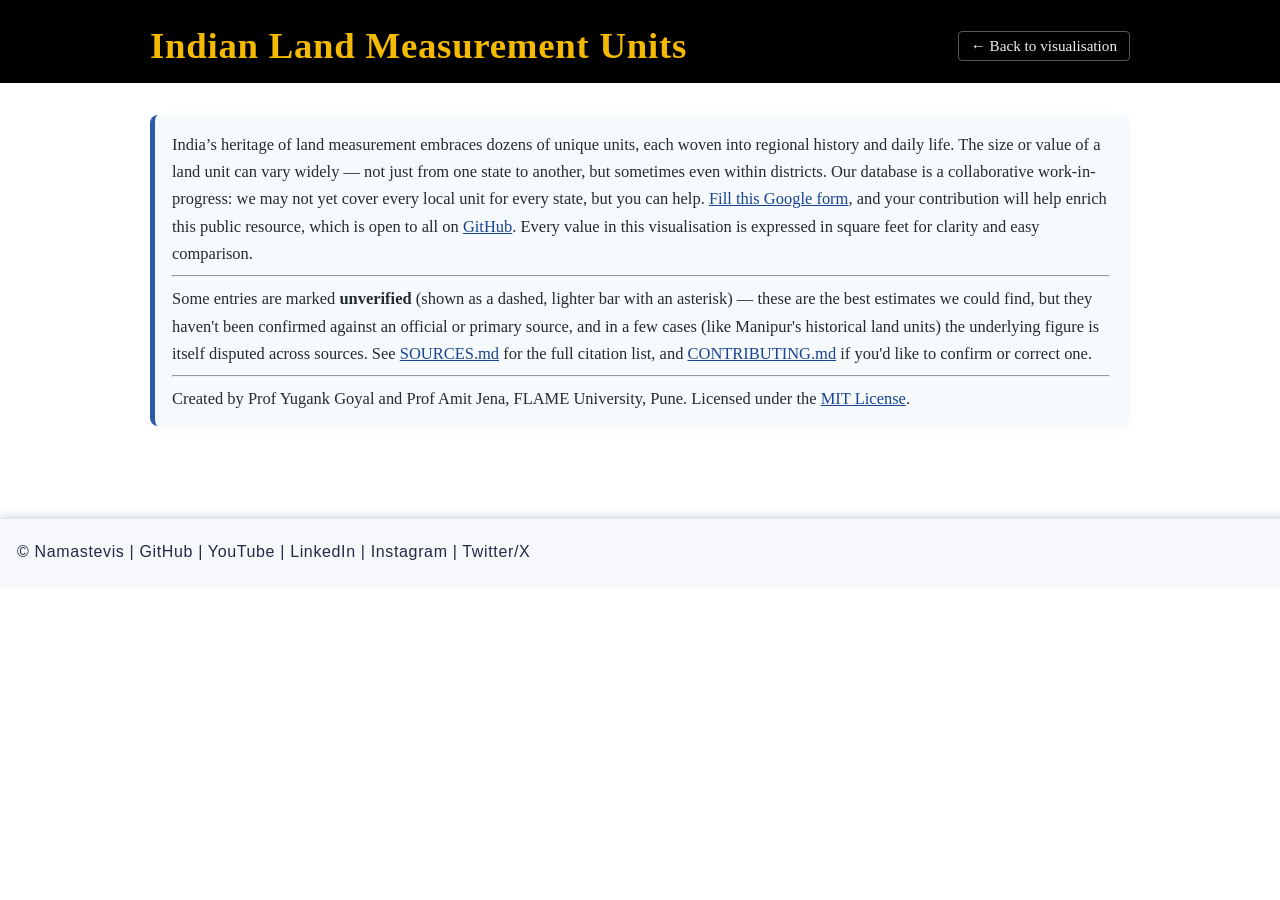
==== about.html @ 0c6c785e "Fill remaining gaps with flagged unverified data, add About page, restructure homepage intro" ====
<!DOCTYPE html>
<html lang="en">
  <head>
    <meta charset="UTF-8" />
    <meta name="viewport" content="width=device-width, initial-scale=1" />
    <title>About — Indian Land Units</title>
    <link rel="stylesheet" href="index.css" />
  </head>
  <body>
    <header>
      <div class="header-content">
        <div class="heading">Indian Land Measurement Units</div>
        <a href="index.html" class="header-nav-link">&larr; Back to visualisation</a>
      </div>
    </header>

    <main id="page-content">
      <div class="subheading-info">
        <p>
          India’s heritage of land measurement embraces dozens of unique units,
          each woven into regional history and daily life. The size or value of
          a land unit can vary widely — not just from one state to another, but
          sometimes even within districts. Our database is a collaborative
          work-in-progress: we may not yet cover every local unit for every
          state, but you can help.
          <a
            href="https://docs.google.com/forms/d/e/1FAIpQLSdTDm40RZVz5jcVklWxUwlFA6exhcy7FHiMXZAqr51KONY6Zw/viewform?usp=dialog"
            target="_blank"
            class="subheading-link"
            >Fill this Google form</a
          >, and your contribution will help enrich this public resource, which
          is open to all on
          <a
            href="https://github.com/namastevis/land-measurement-units"
            class="subheading-link"
            target="_blank"
            rel="noopener noreferrer"
            >GitHub</a
          >. Every value in this visualisation is expressed in square feet for
          clarity and easy comparison.
        </p>
        <hr />
        <p>
          Some entries are marked <strong>unverified</strong> (shown as a
          dashed, lighter bar with an asterisk) — these are the best estimates
          we could find, but they haven't been confirmed against an official
          or primary source, and in a few cases (like Manipur's historical
          land units) the underlying figure is itself disputed across
          sources. See
          <a
            href="https://github.com/namastevis/land-measurement-units/blob/main/SOURCES.md"
            class="subheading-link"
            target="_blank"
            rel="noopener noreferrer"
            >SOURCES.md</a
          >
          for the full citation list, and
          <a
            href="https://github.com/namastevis/land-measurement-units/blob/main/CONTRIBUTING.md"
            class="subheading-link"
            target="_blank"
            rel="noopener noreferrer"
            >CONTRIBUTING.md</a
          >
          if you'd like to confirm or correct one.
        </p>
        <hr />
        <p>
          Created by Prof Yugank Goyal and Prof Amit Jena, FLAME University,
          Pune. Licensed under the
          <a
            href="https://github.com/namastevis/land-measurement-units/blob/main/LICENSE"
            class="subheading-link"
            target="_blank"
            rel="noopener noreferrer"
            >MIT License</a
          >.
        </p>
      </div>
    </main>

    <div class="footer-space"></div>

    <footer class="footer" id="pageFooter" role="contentinfo">
      <span class="footer-left">
        <a
          href="https://namastevis.in"
          target="_blank"
          rel="noopener noreferrer"
          >&copy; Namastevis</a
        >
        |
        <a
          href="https://github.com/namastevis"
          target="_blank"
          rel="noopener noreferrer"
          >GitHub</a
        >
        |
        <a
          href="https://www.youtube.com/channel/UC-kHZFHm4-2TW0ng87m5a-A"
          target="_blank"
          rel="noopener noreferrer"
          >YouTube</a
        >
        |
        <a
          href="https://www.linkedin.com/in/namastevis/"
          target="_blank"
          rel="noopener noreferrer"
          >LinkedIn</a
        >
        |
        <a
          href="https://www.instagram.com/namastevis/"
          target="_blank"
          rel="noopener noreferrer"
          >Instagram</a
        >
        |
        <a
          href="https://x.com/namastevis"
          target="_blank"
          rel="noopener noreferrer"
          >Twitter/X</a
        >
      </span>
    </footer>

    <script>
      // Footer is always visible on this short page (no scroll-triggered reveal needed).
      document.getElementById('pageFooter').classList.add('visible');
    </script>
  </body>
</html>
---- index.css ----
body {
  font-size: 1em;
  font-family: Inter, serif;
  margin: 0;
}

#page-content {
  width: 85vw;
  max-width: 980px;
  margin: 0 auto;
}

header {
  background-color: #000000;
  padding: 1.5em 0 1em 0;
  margin-bottom: 2em;
  display: flex;
  justify-content: center;
}

.header-content {
  display: flex;
  justify-content: space-between;
  align-items: center;
  width: 85vw;
  max-width: 980px;
  margin: 0 auto;
}

.heading {
  color: #F4BA02;
  font-size: 2.3rem;
  font-weight: bold;
  margin-left: 0;
  letter-spacing: 0.02em;
}

.header-nav-link {
  color: #f0f0f0;
  font-size: 0.95em;
  text-decoration: none;
  border: 1px solid #555;
  padding: 5px 12px;
  border-radius: 4px;
  transition: color 0.18s, border-color 0.18s;
}

.header-nav-link:hover,
.header-nav-link:focus {
  color: #F4BA02;
  border-color: #F4BA02;
}

#units,
.unit-btn-row {
  display: flex;
  flex-wrap: wrap;
  gap: 6px;
  margin-bottom: 10px;
  overflow-x: auto;
}

.unit-btn {
  background-color: #8DADAF;
  border: 1px solid #888;
  padding: 2.2px 7.5px;
  margin: 0;
  cursor: pointer;
  border-radius: 3px;
  user-select: none;
  transition: background 0.2s;
  font-size: 0.88em;
  flex: 0 0 auto;
  min-width: 48px;
  line-height: 1.05;
}

.unit-btn.selected {
  color: white;
  font-weight: bold;
}

#unit-alert {
  color: #c02323;
  font-size: 0.93em;
  margin-bottom: 7px;
  min-height: 15px;
  font-weight: 500;
}

.svg-container {
  width: 100%;
  overflow-x: auto;
}

.chart {
  width: 100%;
  min-width: 370px;
  max-width: 980px;
  height: auto;
  margin-top: 18px;
  display: block;
}

/* State labels styling */
.state-label {
  font-size: 0.90em;
  fill: #202020;
  text-anchor: end;
  alignment-baseline: middle;
  dominant-baseline: middle;
  letter-spacing: 0.01em;
}

.bar {
  opacity: 0.85;
}

.bar.unverified {
  opacity: 0.55;
  stroke: #555;
  stroke-width: 1px;
  stroke-dasharray: 3, 2;
}

.bar-label {
  font-size: 0.72em;
  font-family: inherit;
  fill: white;
  text-anchor: end;
  alignment-baseline: middle;
  dominant-baseline: middle;
}

.bar-label.missing {
  fill: #bbb;
  font-style: italic;
  text-anchor: start;
}

.bar-label.unverified {
  font-style: italic;
}

.data-legend {
  font-size: 0.8em;
  color: #555;
  margin: 2px 0 12px 0;
}

.data-legend a {
  color: #184490;
}

.footer-space {
  height: 73px;
  width: 100%;
}

.footer {
  width: 100%;
  background: #f7f8fc;
  color: #232a44;
  font-size: 1em;
  font-family: "Segoe UI", Arial, sans-serif;
  border-top: 1px solid #e0e4ee;
  box-shadow: 0 -2px 8px #d2d8e7;
  padding: 12px 32px 12px 17px;
  display: none;
  justify-content: space-between;
  align-items: center;
  min-height: 42px;
  z-index: 30;
  opacity: 1;
  pointer-events: auto;
}

.footer.visible {
  display: flex;
}

.footer-left {
  font-weight: 500;
  letter-spacing: 0.04em;
}

.footer-left a {
  color: #232a44;
  text-decoration: none;
  user-select: text;
}

.footer-right {
  font-size: 1.6em;
  cursor: pointer;
  user-select: none;
  background: none;
  border: none;
  outline: none;
  color: #234e88;
  margin-left: 18px;
  margin-right: 44px;
  display: flex;
  align-items: center;
  justify-content: flex-end;
  transition: color 0.18s;
  border-radius: 6px;
}

.footer-right:active,
.footer-right:focus {
  background: #e0e4f8;
}

.footer-right:hover {
  color: #18346a;
}

@media (max-width: 850px) {
  #page-content,
  .header-content {
    width: 97vw;
    max-width: 100vw;
    padding-left: 1vw;
    padding-right: 1vw;
  }
}

@media (max-width: 550px) {
  .heading {
    font-size: 1.12rem;
  }
  .header-content {
    flex-wrap: wrap;
    row-gap: 8px;
  }
  .header-nav-link {
    font-size: 0.8em;
    padding: 4px 8px;
  }
  .intro-line {
    font-size: 0.85em;
  }
  .unit-btn {
    min-width: 34px;
    font-size: 0.77em;
    padding: 1.6px 3.2px;
  }
  #unit-alert {
    font-size: 0.83em;
  }
  .chart {
    min-width: 160px;
  }
  .state-label {
    font-size: 0.76em;
  }
  .bar-label {
    font-size: 0.69em;
  }
}
@media (max-width: 350px) {
  .footer {
    flex-wrap: nowrap;
    padding-left: 3px;
    padding-right: 3px;
  }
  .footer-left {
    flex-shrink: 1;
    white-space: nowrap;
    overflow: hidden;
    text-overflow: ellipsis;
    margin-right: auto;
  }
  .footer-right {
    margin-left: 6px;
    margin-right: 2px;
    flex-shrink: 0;
  }
}

.intro-line {
  font-size: 0.98em;
  color: #3a3a3a;
  margin: 0 0 14px 0;
  line-height: 1.5;
}

.subheading-info {
  background: #f6fafd;
  border-left: 5px solid #2e5aaa;
  padding: 16px 20px 13px 17px;
  margin-bottom: 19px;
  margin-top: 0;
  border-radius: 8px;
  font-size: 1.03em;
  line-height: 1.65;
  color: #232c2f;
  box-shadow: 0 2px 9px #c7d6e022;
}

.subheading-info p {
  margin: 0;
  padding: 0;
}

.subheading-link {
  text-decoration: underline;
  color: #184490;
  cursor: pointer;
  font-weight: 500;
  transition: color 0.18s;
  word-break: break-all;
}

.subheading-link:visited {
  color: #522b6a;
}
.subheading-link:hover,
.subheading-link:focus {
  color: #0077cc;
  text-decoration: underline;
}
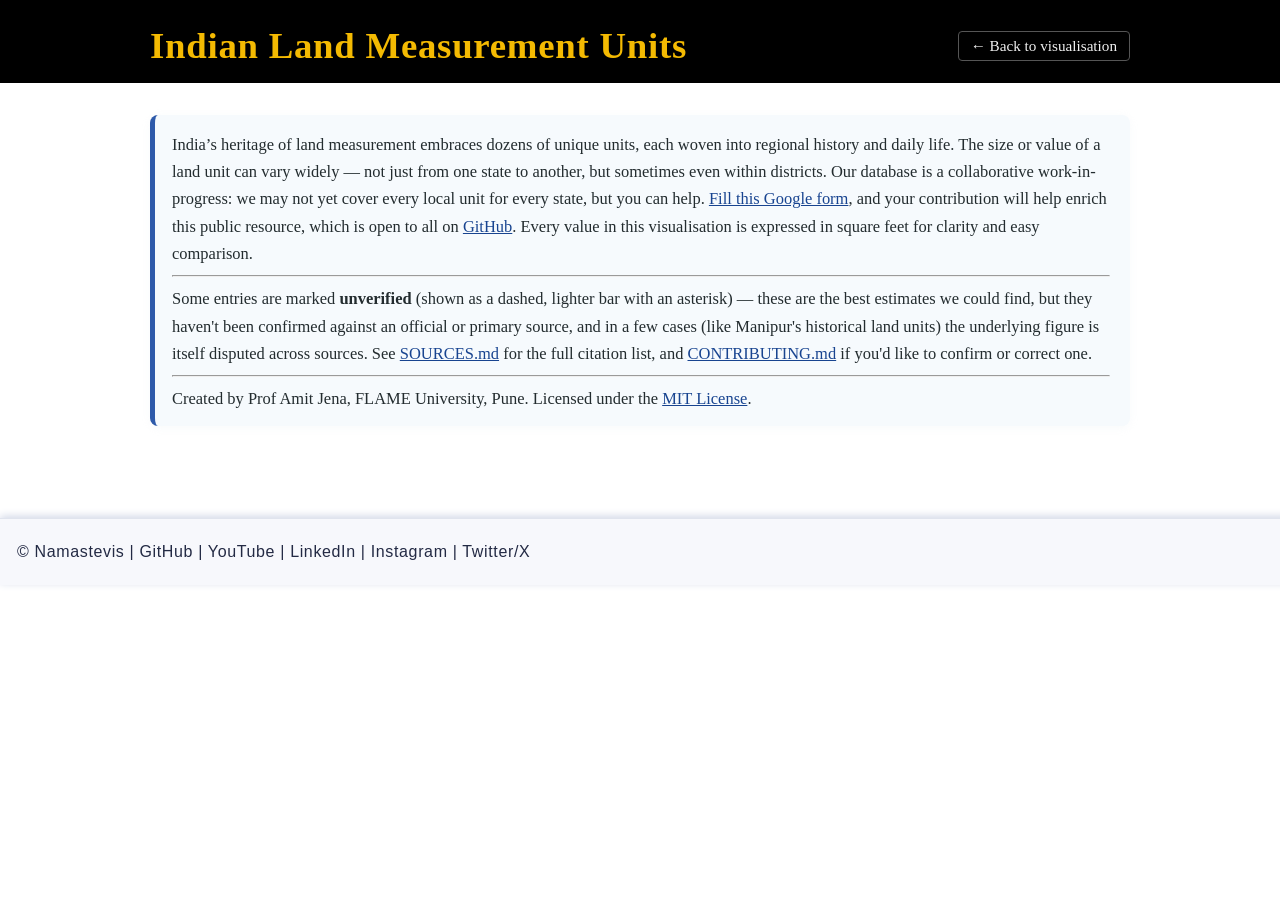
==== commit 55a74aef: "Add region grouping (Zonal Council based) with A-Z toggle, keep state as primary lookup" ====
--- a/about.html
+++ b/about.html
@@ -66,7 +66,7 @@
         </p>
         <hr />
         <p>
-          Created by Prof Yugank Goyal and Prof Amit Jena, FLAME University,
+          Created by Prof Amit Jena, FLAME University,
           Pune. Licensed under the
           <a
             href="https://github.com/namastevis/land-measurement-units/blob/main/LICENSE"
--- a/index.css
+++ b/index.css
@@ -63,7 +63,7 @@
 .unit-btn {
   background-color: #8DADAF;
   border: 1px solid #888;
-  padding: 2.2px 7.5px;
+  padding: 7px 10px;
   margin: 0;
   cursor: pointer;
   border-radius: 3px;
@@ -72,6 +72,7 @@
   font-size: 0.88em;
   flex: 0 0 auto;
   min-width: 48px;
+  min-height: 32px;
   line-height: 1.05;
 }
 
@@ -95,7 +96,7 @@
 
 .chart {
   width: 100%;
-  min-width: 370px;
+  min-width: 320px;
   max-width: 980px;
   height: auto;
   margin-top: 18px;
@@ -112,6 +113,14 @@
   letter-spacing: 0.01em;
 }
 
+/* States with no data for any unit yet (not just the one currently
+   selected) are muted so they read differently from a state that simply
+   lacks this particular unit. */
+.state-label.empty-state {
+  fill: #9a9a9a;
+  font-style: italic;
+}
+
 .bar {
   opacity: 0.85;
 }
@@ -138,18 +147,68 @@
   text-anchor: start;
 }
 
+/* Present, but the bar itself is too narrow to hold the number in white
+   (happens when very different-sized units are compared side by side).
+   Falls back to dark text just outside the bar instead of invisible
+   white-on-white text. */
+.bar-label.outside {
+  fill: #222;
+  text-anchor: start;
+}
+
 .bar-label.unverified {
   font-style: italic;
+}
+
+.chart-controls-row {
+  display: flex;
+  flex-wrap: wrap;
+  align-items: center;
+  justify-content: space-between;
+  gap: 8px;
+  margin: 2px 0 12px 0;
 }
 
 .data-legend {
   font-size: 0.8em;
   color: #555;
-  margin: 2px 0 12px 0;
+  margin: 0;
 }
 
 .data-legend a {
   color: #184490;
+}
+
+.group-toggle-btn {
+  background-color: #f0f0f0;
+  border: 1px solid #888;
+  border-radius: 3px;
+  padding: 6px 10px;
+  min-height: 30px;
+  font-size: 0.8em;
+  cursor: pointer;
+  color: #232a44;
+  flex: 0 0 auto;
+  transition: background 0.2s, border-color 0.2s;
+}
+
+.group-toggle-btn:hover,
+.group-toggle-btn:focus {
+  border-color: #2e5aaa;
+  color: #184490;
+}
+
+/* Region header rows in the chart */
+.region-header-bg {
+  fill: #eef1f5;
+}
+
+.region-header-label {
+  font-size: 0.78em;
+  font-weight: 700;
+  fill: #445;
+  letter-spacing: 0.03em;
+  text-transform: uppercase;
 }
 
 .footer-space {
@@ -242,9 +301,10 @@
     font-size: 0.85em;
   }
   .unit-btn {
-    min-width: 34px;
-    font-size: 0.77em;
-    padding: 1.6px 3.2px;
+    min-width: 40px;
+    min-height: 34px;
+    font-size: 0.8em;
+    padding: 7px 8px;
   }
   #unit-alert {
     font-size: 0.83em;
@@ -257,6 +317,13 @@
   }
   .bar-label {
     font-size: 0.69em;
+  }
+  .group-toggle-btn {
+    font-size: 0.74em;
+    padding: 5px 8px;
+  }
+  .region-header-label {
+    font-size: 0.68em;
   }
 }
 @media (max-width: 350px) {
